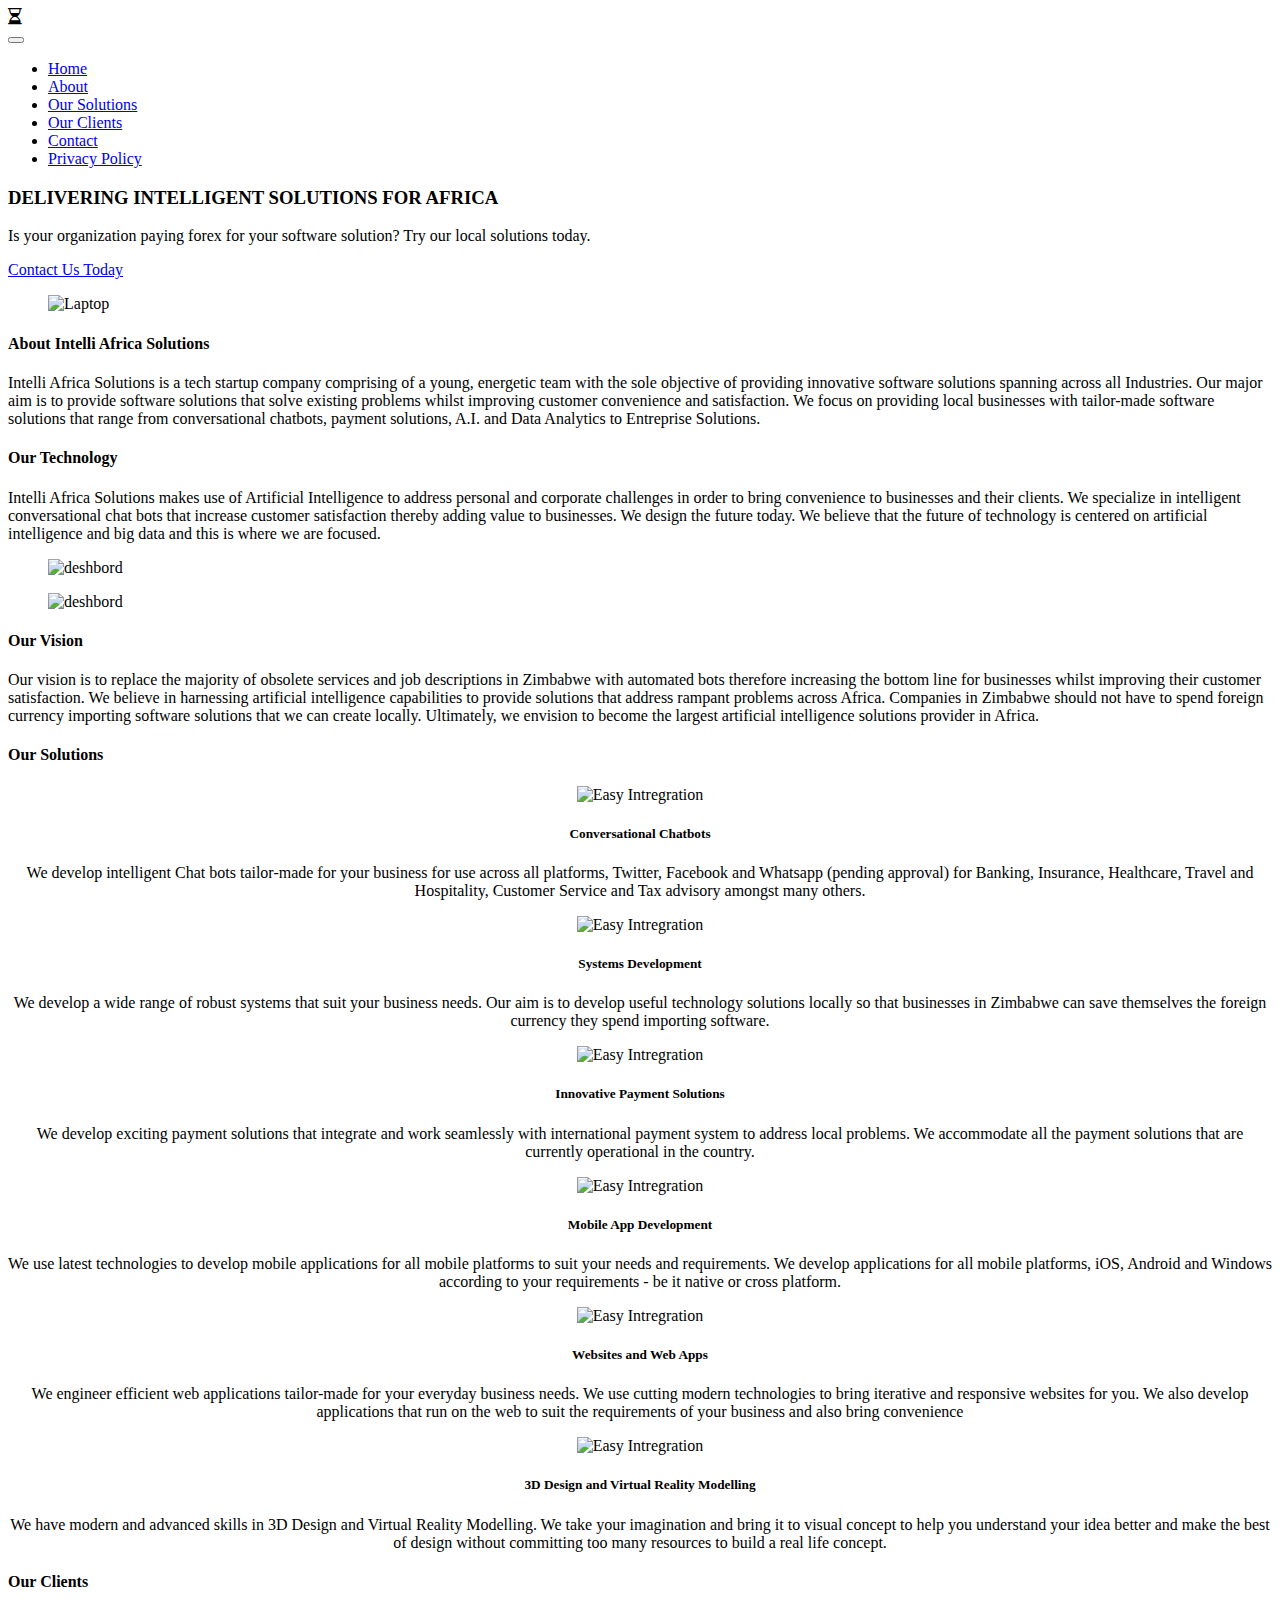
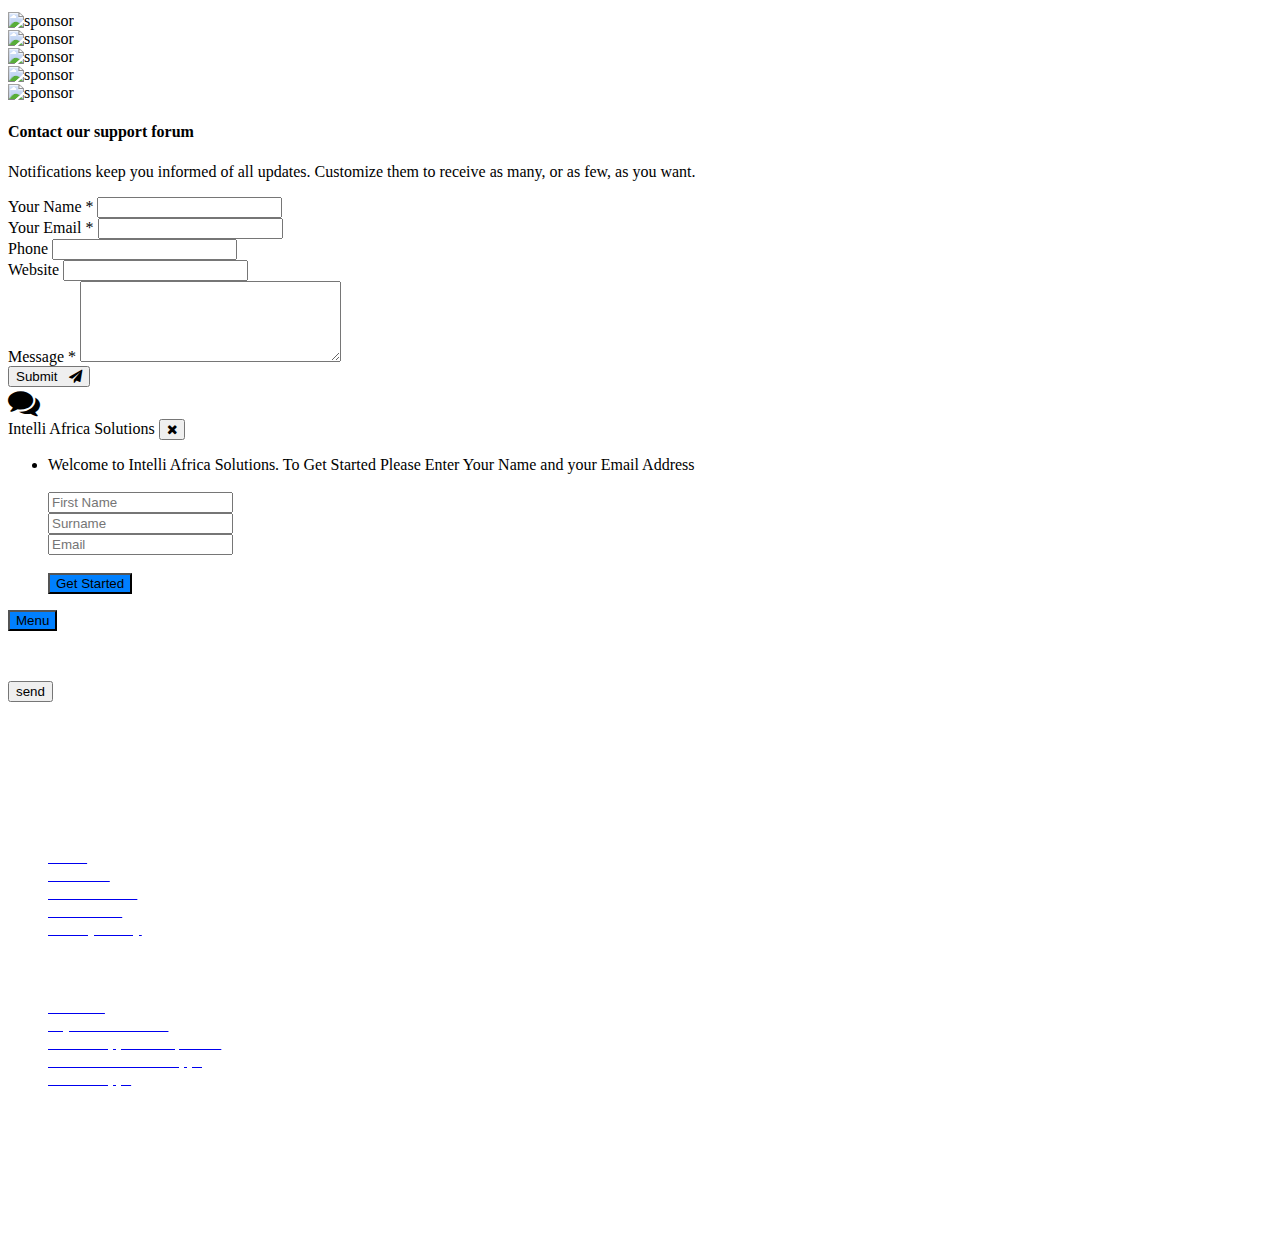
==== intelli/templates/index.html @ eb5cfe19 "contact details" ====
<!doctype html>
<html class="no-js" lang="zxx">



<head>
    <!-- Global site tag (gtag.js) - Google Analytics -->
    <script async src="https://www.googletagmanager.com/gtag/js?id=UA-126738533-1"></script>
    <script src="https://cdn.jsdelivr.net/npm/sweetalert2@7.26.10/dist/sweetalert2.all.min.js"></script>
    <script>
        window.dataLayer = window.dataLayer || [];
        function gtag() { dataLayer.push(arguments); }
        gtag('js', new Date());

        gtag('config', 'UA-126738533-1');
    </script>


    <meta charset="utf-8">
    <meta name="author" content="Intelli Africa Solutions">
    <meta name="description" content="">
    <meta name="keywords" content="HTML,CSS,XML,JavaScript">
    <meta http-equiv="x-ua-compatible" content="ie=edge">
    <meta name="viewport" content="width=device-width, initial-scale=1.0">
    <script>
        $(document).ready(function () {
            $("#btn1").click(function () {
                $("p").append(" <b>Appended text</b>.");
            });
            $("#btn2").click(function () {
                $("ol").append("<li>Appended item</li>");
            });
        });



    </script>
    <style>
        .loader {
    border: 16px solid #f3f3f3; /* Light grey */
    border-top: 16px solid #3498db; /* Blue */
    border-radius: 50%;
    width: 120px;
    height: 120px;
    animation: spin 1s linear infinite;
}

.loader2 {
    border: 5px solid #f3f3f3; /* Light grey */
    border-top: 5px solid #3498db; 
    border-radius: 50%;
    width: 25px;
    height: 25px;
    animation: spin 1s linear infinite;
}

@keyframes spin {
    0% { transform: rotate(0deg); }
    100% { transform: rotate(360deg); }
}
    </style>

    <!-- Title -->
    <title>Intelli Africa Solutions</title>


    <!-- Place favicon.ico in the root directory -->
    <link rel="apple-touch-icon" href="/static/images/apple-touch-icon.png">
    <link rel="shortcut icon" type="image/ico" href="/static/images/favicon.ico" />
    <!-- Plugin-CSS -->
    <link rel="stylesheet" href="/static/css/normalize.css">
    <link rel="stylesheet" href="/static/css/sweetalert2.min.css">
    <link rel='stylesheet' href='https://maxcdn.bootstrapcdn.com/font-awesome/4.7.0/css/font-awesome.min.css'>
    <script src="https://ajax.googleapis.com/ajax/libs/jquery/3.1.0/jquery.min.js"></script>

    <!-- Latest compiled and minified CSS -->
    <link rel="stylesheet" href="https://maxcdn.bootstrapcdn.com/bootstrap/3.3.6/css/bootstrap.min.css" integrity="sha384-1q8mTJOASx8j1Au+a5WDVnPi2lkFfwwEAa8hDDdjZlpLegxhjVME1fgjWPGmkzs7"
        crossorigin="anonymous">

    <script src="https://maxcdn.bootstrapcdn.com/bootstrap/3.3.6/js/bootstrap.min.js" integrity="sha384-0mSbJDEHialfmuBBQP6A4Qrprq5OVfW37PRR3j5ELqxss1yVqOtnepnHVP9aJ7xS"
        crossorigin="anonymous"></script>

    <script src="{{ url_for('static', filename='js/form.js') }}"></script>
    <link rel="stylesheet" href="/static/widget/css/style.css">
    <link rel="stylesheet" href="/static/css/bootstrap.min.css">
    <link rel="stylesheet" href="/static/css/owl.carousel.min.css">
    <link rel="stylesheet" href="/static/css/magnific-popup.css">
    <link rel="stylesheet" href="/static/css/font-awesome.min.css">
    <link rel="stylesheet" href="/static/css/slicknav.css">
    <link rel="stylesheet" href="/static/css/animate.css">
    <!-- Main-Stylesheets -->
    <link rel="stylesheet" href="/static/widget/css/custom.css">
    <link rel="stylesheet" href="/static/css/theme.css">
    <link rel="stylesheet" href="/static/style.css">
    <link rel="stylesheet" href="/static/css/responsive.css">
    <script src="/static/js/vendor/modernizr-2.8.3.min.js"></script>

    <!--[if lt IE 9]>
        <script src="//oss.maxcdn.com/html5shiv/3.7.2/html5shiv.min.js"></script>
        <script src="//oss.maxcdn.com/respond/1.4.2/respond.min.js"></script>
    <![endif]-->
</head>
<!-- Prealoader-->
<div class="preloader">
    <div class="waves-block">
        <div class="icon">
            <i class="fa fa-hourglass-half"></i>
        </div>
        <div class="waves wave-1"></div>
        <div class="waves wave-2"></div>
        <div class="waves wave-3"></div>
    </div>
</div>
<nav class="navbar mainmenu-area" data-spy="affix" data-offset-top="200">
    <div class="container">
        <div class="navbar-header">
            <button type="button" class="navbar-toggle" data-toggle="collapse" data-target="#mainmenu">
                <span class="icon-bar"></span>
                <span class="icon-bar"></span>
                <span class="icon-bar"></span>
            </button>
            <a class="navbar-brand" href="index.html"><img src="/static/images/logo.png" alt=""></a>
        </div>
        <div class="collapse navbar-collapse" id="mainmenu">

            <ul class="nav navbar-nav navbar-right">
                <li class="active"><a href="#home-page">Home</a></li>
                <li><a href="#service-page">About</a></li>
                <li><a href="#feature-page">Our Solutions</a></li>
                <li><a href="#our-clients">Our Clients</a></li>

                <li><a href="#contact-page">Contact</a></li>
                <li><a href="https://www.freeprivacypolicy.com/privacy/view/43e88778d6c2c8b74955bd211948f9d7">Privacy
                        Policy</a></li>



            </ul>
        </div>
    </div>
</nav>
<!-- Main-Menu-Area / -->
<!-- Header-Area -->
<header id="home-page" class="header-area text-white xs-center" style="background-image: url('/static/images/shapre-3.png'); ">
    <div class="overlay dark-blue"></div>
    <div class="table-cell">
        <div class="container">
            <div class="row middle-row">
                <div class="col-xs-12 col-md-5">
                    <h3 class="heading-3 text-white wow fadeInUp" data-wow-delay="0.3s">DELIVERING INTELLIGENT
                        SOLUTIONS FOR AFRICA</h3>
                    <p class=" wow fadeInUp" data-wow-delay="0.4s">Is your organization paying forex for your
                        software solution?
                        Try our local solutions today.</p>
                    <div class="space-30"></div>
                    <a href="#contact-page" class="bttn-5 wow fadeInUp" data-wow-delay="0.5s">Contact Us Today</a>
                    <div class="space-60 hidden visible-xs visible-sm"></div>
                </div>
                <div class="hidden-xs col-md-6">
                    <figure class="single-image wow fadeInDown">
                        <img src="/static/images/isomatric-1.png" alt="Laptop">
                    </figure>
                </div>
            </div>
        </div>
    </div>
</header>
<!-- Header-Area / -->
<section class="section-padding-top" id="service-page">
    <div class="container">
        <div class="row">
            <div class="col-xs-12 col-sm-8 col-md-6 col-sm-offset-2 col-md-offset-3 text-center">
                <div class="page-title">
                    <h4 class="heading-4 title">About Intelli Africa Solutions</h4>
                    <p>Intelli Africa Solutions is a tech startup company comprising of a young, energetic team
                        with the sole objective of providing innovative software solutions spanning across all
                        Industries. Our major aim is to provide software solutions that solve existing problems
                        whilst improving customer convenience and satisfaction. We focus on providing local
                        businesses with tailor-made software solutions that range from conversational chatbots,
                        payment solutions, A.I. and Data Analytics to Entreprise Solutions.

                    </p>
                </div>
                <div class="space-80"></div>
            </div>
        </div>

    </div>
</section>
<section class="section-padding-top" style="background-image: url(/static/images/section-bg-4.png);background-position: right center; background-size: 60% auto;">
    <div class="container">
        <div class="row middle-row">
            <div class="col-xs-12 col-md-5 wow fadeInLeft">
                <h4 class="heading-4">Our Technology</h4>
                <p>Intelli Africa Solutions makes use of Artificial Intelligence to address personal and
                    corporate challenges in order to bring convenience to businesses and their clients. We
                    specialize in intelligent conversational chat bots that increase customer satisfaction
                    thereby adding value to businesses. We design the future today. We believe that the future
                    of technology is centered on artificial intelligence and big data and this is where we are
                    focused.</p>
                <div class="space-15"></div>

                <div class="space-60 hidden visible-xs visible-sm"></div>
            </div>
            <div class="col-xs-12 col-md-5  wow fadeInRight">
                <figure class="wow">
                    <img src="/static/images/isomatric-2.png" alt="deshbord">
                </figure>
            </div>
        </div>
    </div>
</section>

<section class="section-padding-top" style="background-image: url(/static/images/section-bg-5.png); background-size: 60% auto; background-position: bottom left;">
    <div class="container">
        <div class="row middle-row">
            <div class="col-xs-12 col-md-5 wow fadeInRight">
                <figure class="wow">
                    <img src="/static/images/isomatric-3.png" alt="deshbord">
                </figure>
                <div class="space-60 hidden visible-xs visible-sm"></div>
            </div>
            <div class="col-xs-12 col-md-5 wow fadeInLeft">


                <h4 class="heading-4">Our Vision</h4>
                <p> Our vision is to replace the majority of obsolete services and job descriptions in Zimbabwe with
                    automated bots therefore increasing the bottom line for businesses whilst improving their
                    customer satisfaction. We believe in harnessing artificial intelligence capabilities to provide
                    solutions that address rampant problems across Africa. Companies in Zimbabwe should not have to
                    spend foreign currency importing software solutions that we can create locally. Ultimately, we
                    envision to become the largest artificial intelligence solutions provider in Africa.</p>
                <div class="space-15"></div>

                <div class="space-60 hidden visible-xs visible-sm"></div>
            </div>
            <div class="col-xs-12 col-md-4  wow fadeInRight">

            </div>
        </div>
    </div>
</section>


<section id="feature-page" class="section-padding" style="background-image: url('/static/images/section-bg-2.png'); background-position: center center; background-size: 100% 100%;">
    <div class="container">
        <div class="row">
            <div class="col-xs-12 col-sm-8 col-md-6 col-sm-offset-2 col-md-offset-3 text-center">
                <div class="page-title">
                    <h4 class="heading-4 title">Our Solutions</h4>

                </div>
                <div class="space-80"></div>
            </div>
        </div>
        <div class="row" style="text-align:center">
            <div class="col-xs-12  col-md-4">
                <div class="single-feature v2 wow fadeInRight" data-wow-delay="0.3s">
                    <div class="feature-icon">
                        <img src="/static/images/icons/service-01.png" alt="Easy Intregration">
                    </div>
                    <h5 class="title">Conversational Chatbots</h5>
                    <p>We develop intelligent Chat bots tailor-made for your business for use across all platforms,
                        Twitter, Facebook and Whatsapp (pending approval) for Banking, Insurance, Healthcare,
                        Travel and Hospitality, Customer Service and Tax advisory amongst many others.</p>
                </div>
            </div>
            <div class="col-xs-12  col-md-4">
                <div class="single-feature v2 wow fadeInRight" data-wow-delay="0.4s">
                    <div class="feature-icon">
                        <img src="/static/images/icons/service-02.png" alt="Easy Intregration">
                    </div>
                    <h5 class="title">Systems Development</h5>
                    <p>We develop a wide range of robust systems that suit your business needs. Our aim is to
                        develop useful technology solutions locally so that businesses in Zimbabwe can save
                        themselves the foreign currency they spend importing software.</p>
                </div>
            </div>
            <div class="col-xs-12  col-md-4">
                <div class="single-feature v2 wow fadeInRight" data-wow-delay="0.5s">
                    <div class="feature-icon">
                        <img src="/static/images/icons/service-03.png" alt="Easy Intregration">
                    </div>
                    <h5 class="title">Innovative Payment Solutions</h5>
                    <p>We develop exciting payment solutions that integrate and work seamlessly with international
                        payment system to address local problems. We accommodate all the payment solutions that are
                        currently operational in the country.</p>
                </div>
            </div>
            <div class="col-xs-12 col-sm-6 col-md-4">
                <div class="single-feature v2 wow fadeInRight" data-wow-delay="0.7s">
                    <div class="feature-icon">
                        <img src="/static/images/icons/service-04.png" alt="Easy Intregration">
                    </div>
                    <h5 class="title">Mobile App Development</h5>
                    <p>We use latest technologies to develop mobile applications for all mobile platforms to suit
                        your needs and requirements. We develop applications for all mobile platforms, iOS, Android
                        and Windows according to your requirements - be it native or cross platform. </p>
                </div>
            </div>
            <div class="col-xs-12 col-sm-6 col-md-4">
                <div class="single-feature v2 wow fadeInRight" data-wow-delay="0.7s">
                    <div class="feature-icon">
                        <img src="/static/images/icons/service-05.png" alt="Easy Intregration">
                    </div>
                    <h5 class="title">Websites and Web Apps</h5>
                    <p>We engineer efficient web applications tailor-made for your everyday business needs. We use
                        cutting modern technologies to bring iterative and responsive websites for you. We also
                        develop applications that run on the web to suit the requirements of your business and also
                        bring convenience</p>
                </div>
            </div>
            <div class="col-xs-12 col-sm-6 col-md-4">
                <div class="single-feature v2 wow fadeInRight" data-wow-delay="0.8s">
                    <div class="feature-icon">
                        <img src="/static/images/icons/service-06.png" alt="Easy Intregration">
                    </div>
                    <h5 class="title">3D Design and Virtual Reality Modelling</h5>
                    <p>We have modern and advanced skills in 3D Design and Virtual Reality Modelling. We take your
                        imagination and bring it to visual concept to help you understand your idea better and make
                        the best of design without committing too many resources to build a real life concept.</p>
                </div>
            </div>

        </div>
    </div>
</section>



<section id="our-clients" class="section-padding" style="background-image: url('/static/images/section-bg-2.png'); background-position: center center; background-size: 100% 100%;">
    <div class="container">
        <div class="row">
            <div class="col-xs-12 col-sm-8 col-md-6 col-sm-offset-2 col-md-offset-3 text-center">
                <div class="page-title">
                    <h4 class="heading-4 title">Our Clients</h4>

                </div>

                <div class="space-80"></div>
            </div>
        </div>
        <div class="row col-xs-12 col-md-offset-1">
            <div class="col-xs-12">
                <div class="col-xs-2">
                    <img src="/static/images/sponsor-1.png" alt="sponsor">
                </div>
                <div class="col-xs-2">
                    <img src="/static/images/sponsor-2.png" alt="sponsor">
                </div>
                <div class="col-xs-2">
                    <img src="/static/images/sponsor-3.png" alt="sponsor">
                </div>
                <div class="col-xs-2">
                    <img src="/static/images/sponsor-4.png" alt="sponsor">
                </div>
                <div class="col-xs-2">
                    <img src="/static/images/sponsor-5.png" alt="sponsor">
                </div>
            </div>
        </div>
    </div>
</section>
<section id="contact-page" class="section-padding contact-area" style="background: url('/static/images/welcome-4-Shape.png') no-repeat scroll center left 10px / 600px 100%;">
    <div class="container">
        <div class="row">
            <div class="col-xs-12 col-sm-8 col-md-6 col-sm-offset-2 col-md-offset-3 text-center">
                <div class="page-title">
                    <h4 class="heading-4 title">Contact our support forum</h4>
                    <p>Notifications keep you informed of all updates. Customize them to receive as many, or as
                        few, as you want.</p>
                </div>
                <div class="space-80"></div>
            </div>
        </div>
        <div class="row">
            <div class="col-xs-12">
                <form id="contact-form" class="contactform">
                    <div class="col-xs-12 col-md-4">
                        <div class="input-box">
                            <label for="form-name">Your Name *</label>
                            <input required type="text" name="form-name" id="userName" class="form-input">
                        </div>
                    </div>
                    <div class="col-xs-12 col-md-4">
                        <div class="input-box">
                            <label for="form-email">Your Email *</label>
                            <input required type="email" name="form-email" id="form-email" class="form-input">
                        </div>
                    </div>
                    <div class="col-xs-12 col-md-4">
                        <div class="input-box">
                            <label for="form-phone">Phone</label>
                            <input type="text" name="form-phone" id="form-phone" class="form-input">
                        </div>
                    </div>
                    <div class="col-xs-12">
                        <div class="input-box">
                            <label for="form-website">Website</label>
                            <input type="text" id="form-website" name="form-website" class="form-input">
                        </div>
                    </div>
                    <div class="col-xs-12">
                        <div class="input-box">
                            <label for="form-message">Message *</label>
                            <textarea required name="form-message" id="form-message" cols="30" rows="5" class="form-input"></textarea>
                        </div>
                    </div>
                    <div class="col-xs-12">
                        <div class="loader" id="loader" style="display:none; margin-left: 45%"></div>
                        <button class="bttn-3" type="submit">Submit &nbsp;&nbsp;<i class="fa fa-paper-plane"></i></button>
                    </div>
                </form>
            </div>
        </div>
    </div>
</section>

<body data-spy="scroll" data-target=".mainmenu-area">
    <!-- Prealoader-->

    <div class="floating-chat">
        <i class="fa fa-comments fa-2x" aria-hidden="true"> </i>
        <div class="chat">
            <div class="header">
                <span class="title">
                    Intelli Africa Solutions
                </span>
                <button>
                    <i class="fa fa-times" aria-hidden="true"></i>
                </button>

            </div>
            <script>
                function about() {
                    var messagesContainer = $(".messages");

                    newMessage = "about";
                    console.log(newMessage);
                    messagesContainer.append(
                        ['<li class="other">', 'About Intelli Africa', "</li>"].join("")
                    );
                    $.ajax({
                        type: "POST",
                        url: "/ask",
                        data: {
                            messageText: newMessage
                        },
                        success: function (response) {
                            messagesContainer.append(
                                ['<li class="self">', response.answer, "</li>"].join("")
                            );
                            messagesContainer.finish().animate(
                                {
                                    scrollTop: messagesContainer.prop("scrollHeight")
                                },
                                250
                            );
                        },
                        error: function (error) {
                            console.log(error);
                        }
                    });
                    messagesContainer.finish().animate(
                        {
                            scrollTop: messagesContainer.prop("scrollHeight")
                        },
                        250
                    );

                }
                function apply() {
                    var messagesContainer = $(".messages");

                    newMessage = "apply";
                    console.log(newMessage);
                    messagesContainer.append(
                        ['<li class="other">', 'Apply For a ChatBot', "</li>"].join("")
                    );
                    $.ajax({
                        type: "POST",
                        url: "/ask",
                        data: {
                            messageText: newMessage
                        },
                        success: function (response) {
                            messagesContainer.append(
                                ['<li class="self">', response.answer, "</li>"].join("")
                            );
                            messagesContainer.finish().animate(
                                {
                                    scrollTop: messagesContainer.prop("scrollHeight")
                                },
                                250
                            );
                        },
                        error: function (error) {
                            console.log(error);
                        }
                    });
                    messagesContainer.finish().animate(
                        {
                            scrollTop: messagesContainer.prop("scrollHeight")
                        },
                        250
                    );

                }
                function menu() {

                    var messagesContainer = $(".messages");

                    newMessage = "hi";
                    console.log(newMessage);
                    messagesContainer.append(
                        ['<li class="other">', 'Menu', "</li>"].join("")
                    );
                    $.ajax({
                        type: "POST",
                        url: "/ask",
                        data: {
                            messageText: newMessage
                        },
                        success: function (response) {

                            messagesContainer.append(
                                ['<li class="self">', response.answer, "</li>"].join("")
                            );
                            messagesContainer.finish().animate(
                                {
                                    scrollTop: messagesContainer.prop("scrollHeight")
                                },
                                250
                            );
                        },
                        error: function (error) {
                            console.log(error);
                        }
                    });
                    messagesContainer.finish().animate(
                        {
                            scrollTop: messagesContainer.prop("scrollHeight")
                        },
                        250
                    );

                }

            </script>


            <ul class="messages" id="chatOption">
                <form id="registerForm" method="POST">
                    <li class="self">Welcome to Intelli Africa Solutions. To Get Started Please Enter Your Name and
                        your Email Address<br /><br />
                        <div class="form-group">
                            <label class="sr-only" for="nameInput">Name</label>
                            <input required type="text" class="form-control" id="nameInput" placeholder="First Name">
                        </div>
                        <div class="form-group">
                            <label class="sr-only" for="nameInput">Surname</label>
                            <input required type="text" class="form-control" id="surnameInput" placeholder="Surname">
                        </div>


                        <div class="form-group">
                            <label class="sr-only" for="emailInput">Email address</label>
                            <input required type="email" class="form-control" id="emailInput" placeholder="Email">
                        </div>
                        <br />

                        <button style="background-color: #0080FF" class="btn  btn-round btn-danger btn-block " type="submit"><span
                                id="text">Get
                                Started <div class="loader2" id="loader2" style="display:none; margin-left: 45%"></div></span>
                        </button>

                    </li>
                </form>
                <li id="successAlert" class="self alert alert-success" role="alert" style="display:none;"></li>




            </ul>
            <div class="footer ">
                <a href="#" onclick="menu(); return false;" style="color:white"><button style="background-color: #0080FF"
                        class="btn  btn-round" type="button">Menu
                    </button></a>
                &nbsp;
                <p>
                    <div class="text-box" contenteditable="true" disabled="true" style="background-color:white; color: black"></div>
                    <button id="sendMessage">send</button>
                </p>
            </div>
        </div>
    </div>

    <!-- <div class="container">
        <br><br><br><br>
        <form class="form-inline">
            <div class="form-group">
                <label class="sr-only" for="emailInput">Email address</label>
                <input type="email" class="form-control" id="emailInput" placeholder="Email">
            </div>
            <div class="form-group">
                <label class="sr-only" for="nameInput">Name</label>
                <input type="text" class="form-control" id="nameInput" placeholder="First Name">
            </div>
            <button type="submit" class="btn btn-default">Submit</button>
        </form>
        <br>
        <div id="successAlert" class="alert alert-success" role="alert" style="display:none;"></div>
        <div id="errorAlert" class="alert alert-danger" role="alert" style="display:none;"></div>
    </div> -->

    <script src='https://cdnjs.cloudflare.com/ajax/libs/jquery/3.1.1/jquery.min.js'></script>



    <script src="/static/widget/js/index.js"></script>


    <footer class="footer-area v4" style="background-image: url(/static/images/footer-bg-3.png); color:white">
        <div class="container">
            <div class="space-60"></div>
            <div class="row footer-widget-area">
                <div class="col-xs-12 col-sm-3">
                    <div class="widget">
                        <p>Intelli Africa Solutions is a tech startup company comprising of a young, energetic team
                            with the sole objective of providing innovative software solutions spanning across all
                            Industries.</p>
                        <div class="social-menu">
                            <a href="#https://www.facebook.com/intelliafrica.solutions/" style="color:white"><i class="fa fa-facebook"></i></a>
                            <a href="#https://www.instagram.com/intelli.africa/" style="color:white"><i class="fa fa-instagram"></i></a>
                        </div>
                        <div class="copyright">Copyright Intelli Africa 2018</div>
                    </div>
                </div>
                <div class="col-xs-12 col-sm-3">
                    <div class="widget" style="color:white">
                        <h5 class="widget-title" style="color:white">About</h5>
                        <ul style="color:white">
                            <li><a href="#home-page"><span style="color:white">Home</a></li>
                            <li><a href="#service-page"><span style="color:white">About Us</span></a></li>
                            <li><a href="#feature-page"><span style="color:white">Our Solutions</span></a></li>
                            <li><a href="#section-padding"><span style="color:white">Our Clients</span></a></li>
                            <li><a href="#https://www.freeprivacypolicy.com/privacy/view/43e88778d6c2c8b74955bd211948f9d7"><span
                                        style="color:white">Privacy
                                        Policy</span></a></li>

                        </ul>
                    </div>
                </div>
                <div class="col-xs-12 col-sm-3">
                    <div class="widget">
                        <h5 class="widget-title" style="color:white">Solutions</h5>
                        <ul>
                            <li><a href="#feature-page"><span style="color:white">Chatbots</span></a></li>
                            <li><a href="#feature-page"><span style="color:white">Payment Solutions</span></a></li>
                            <li><a href="#feature-page"><span style="color:white">Mobile App Developments</span></a></li>
                            <li><a href="#feature-page"><span style="color:white">Websites and Web Apps</span></a></li>
                            <li><a href="#feature-page"><span style="color:white">Mobile Apps</span></a></li>
                        </ul>
                    </div>
                </div>
                <div class="col-xs-12 col-sm-3">
                    <div class="widget">
                        <h5 class="widget-title" style="color:white">Contact Us</h5>
                        <ul>
                            <p>No 4 Chaplin Road Corner Illovo ,Gauteng 2196 South Africa</p>
                            <p>info@intelliafrica.solutions</p>
                            <p>+27 (64) 835 9172</p>
                        </ul>
                    </div>
                </div>
            </div>
        </div>
    </footer>
    <!--Vendor-JS-->
    <script src="/static/js/vendor/jquery-1.12.4.min.js"></script>
    <script src="/static/js/vendor/bootstrap.min.js"></script>
    <!--Plugin-JS-->
    <script src="/static/js/owl.carousel.min.js"></script>
    <script src="/static/js/ajaxchimp.js"></script>
    <script src="/static/js/contact-form.js"></script>
    <script src="/static/js/magnific-popup.min.js"></script>
    <script src="/static/js/slicknav.min.js"></script>

    <script src="/static/js/wow.min.js"></script>


    <!--Main-active-JS-->
    <script src="/static/js/main.js"></script>
</body>



</html>
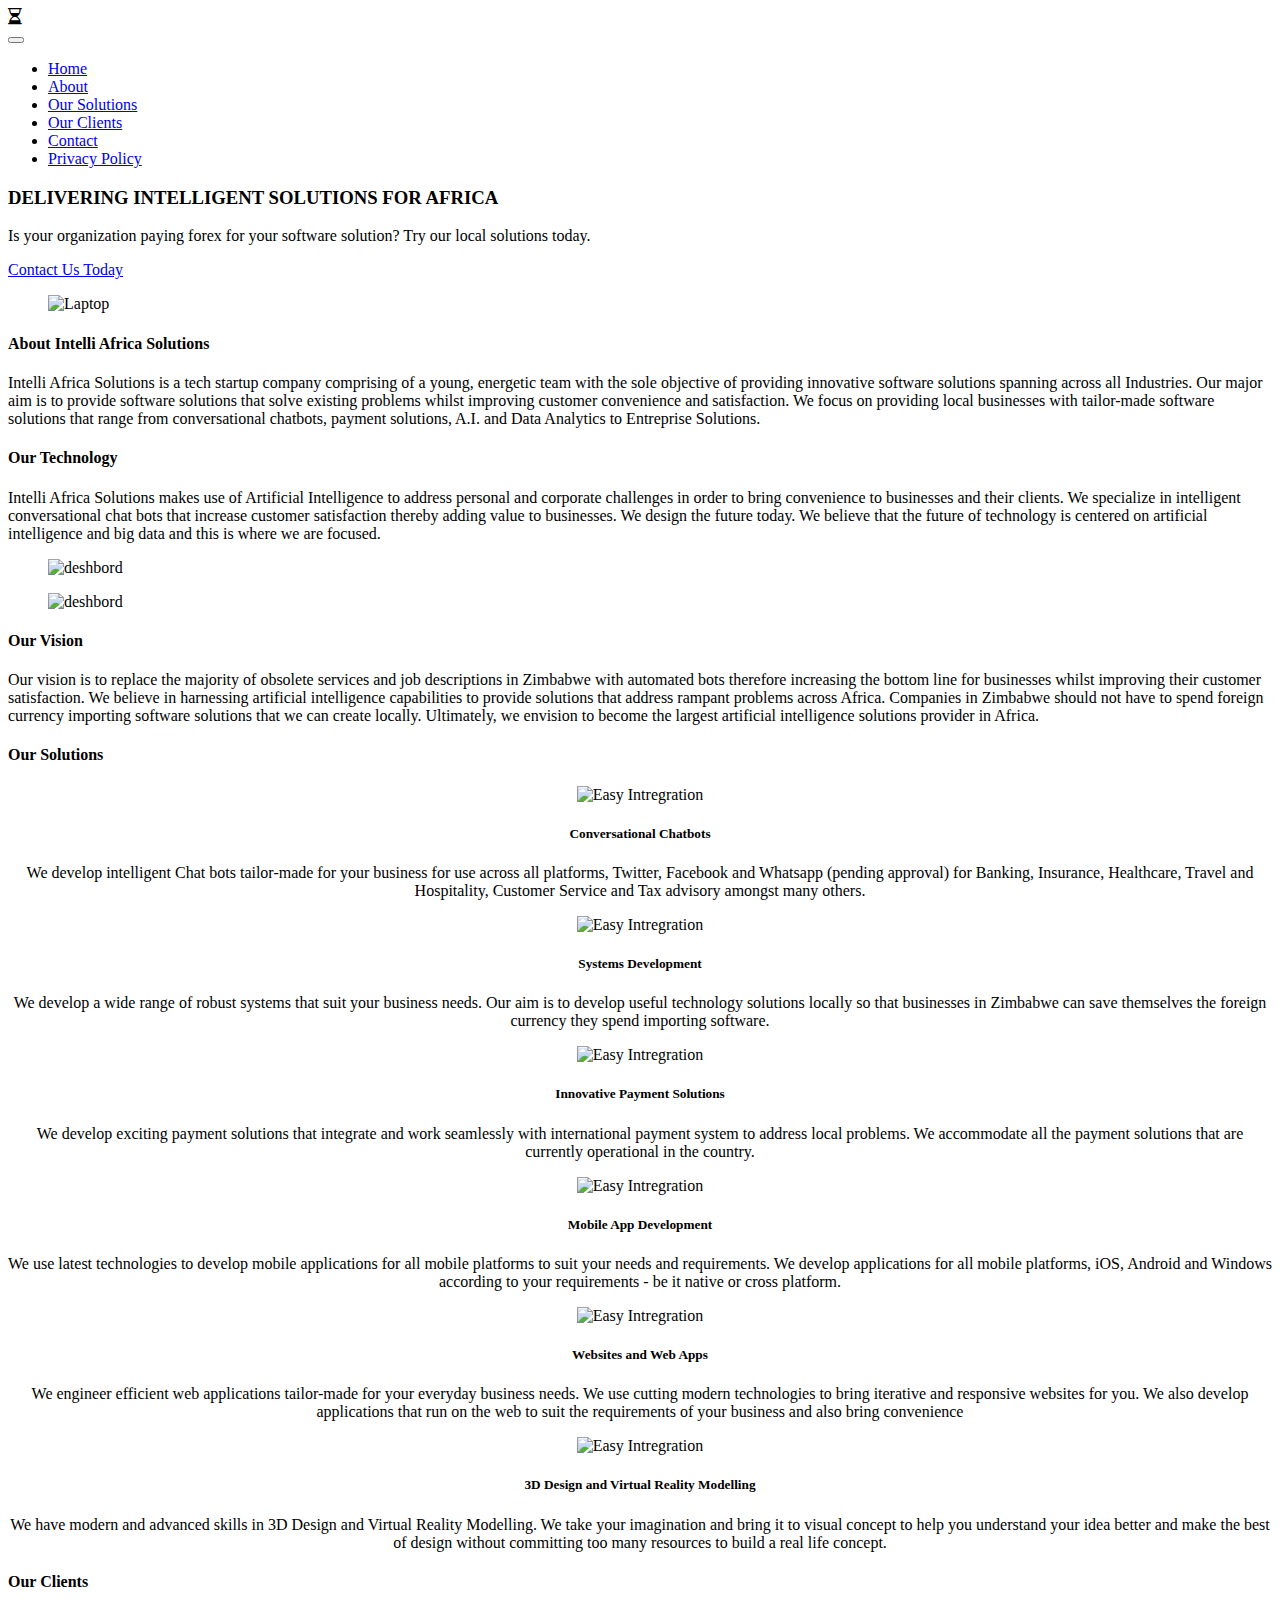
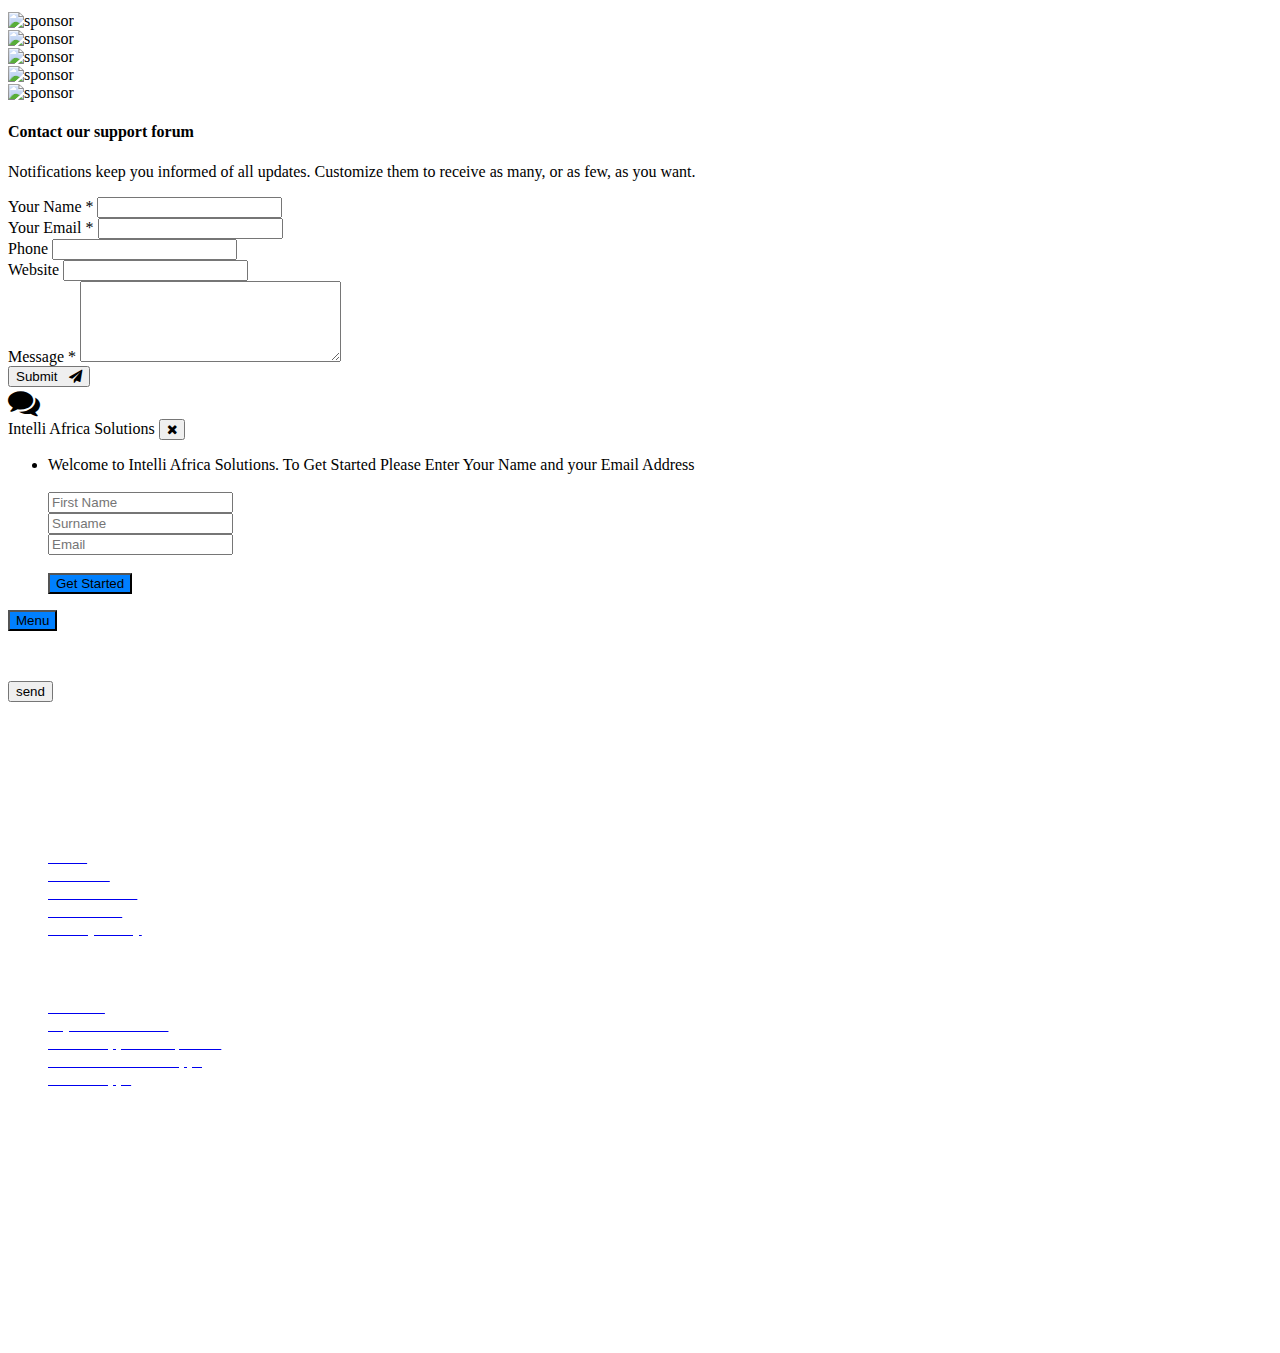
==== commit 32c91f89: "contact details" ====
--- a/intelli/templates/index.html
+++ b/intelli/templates/index.html
@@ -667,9 +667,12 @@
                     <div class="widget">
                         <h5 class="widget-title" style="color:white">Contact Us</h5>
                         <ul>
-                            <p>No 4 Chaplin Road Corner Illovo ,Gauteng 2196 South Africa</p>
+                            <p style="font-weight: bold;">South Africa</p>
+                            p>No 4 Chaplin Road Corner Illovo ,Gauteng 2196 South Africa</p>
+                            <p style="font-weight: bold;">Zimbabwe</p>
+                            <p>22 Lawson Ave Milton Park , Harare Zimbabwe</p>
                             <p>info@intelliafrica.solutions</p>
-                            <p>+27 (64) 835 9172</p>
+                            <p>+27 (64) 835 9172 &nbsp; / &nbsp; +263 77 546 3638</p>
                         </ul>
                     </div>
                 </div>
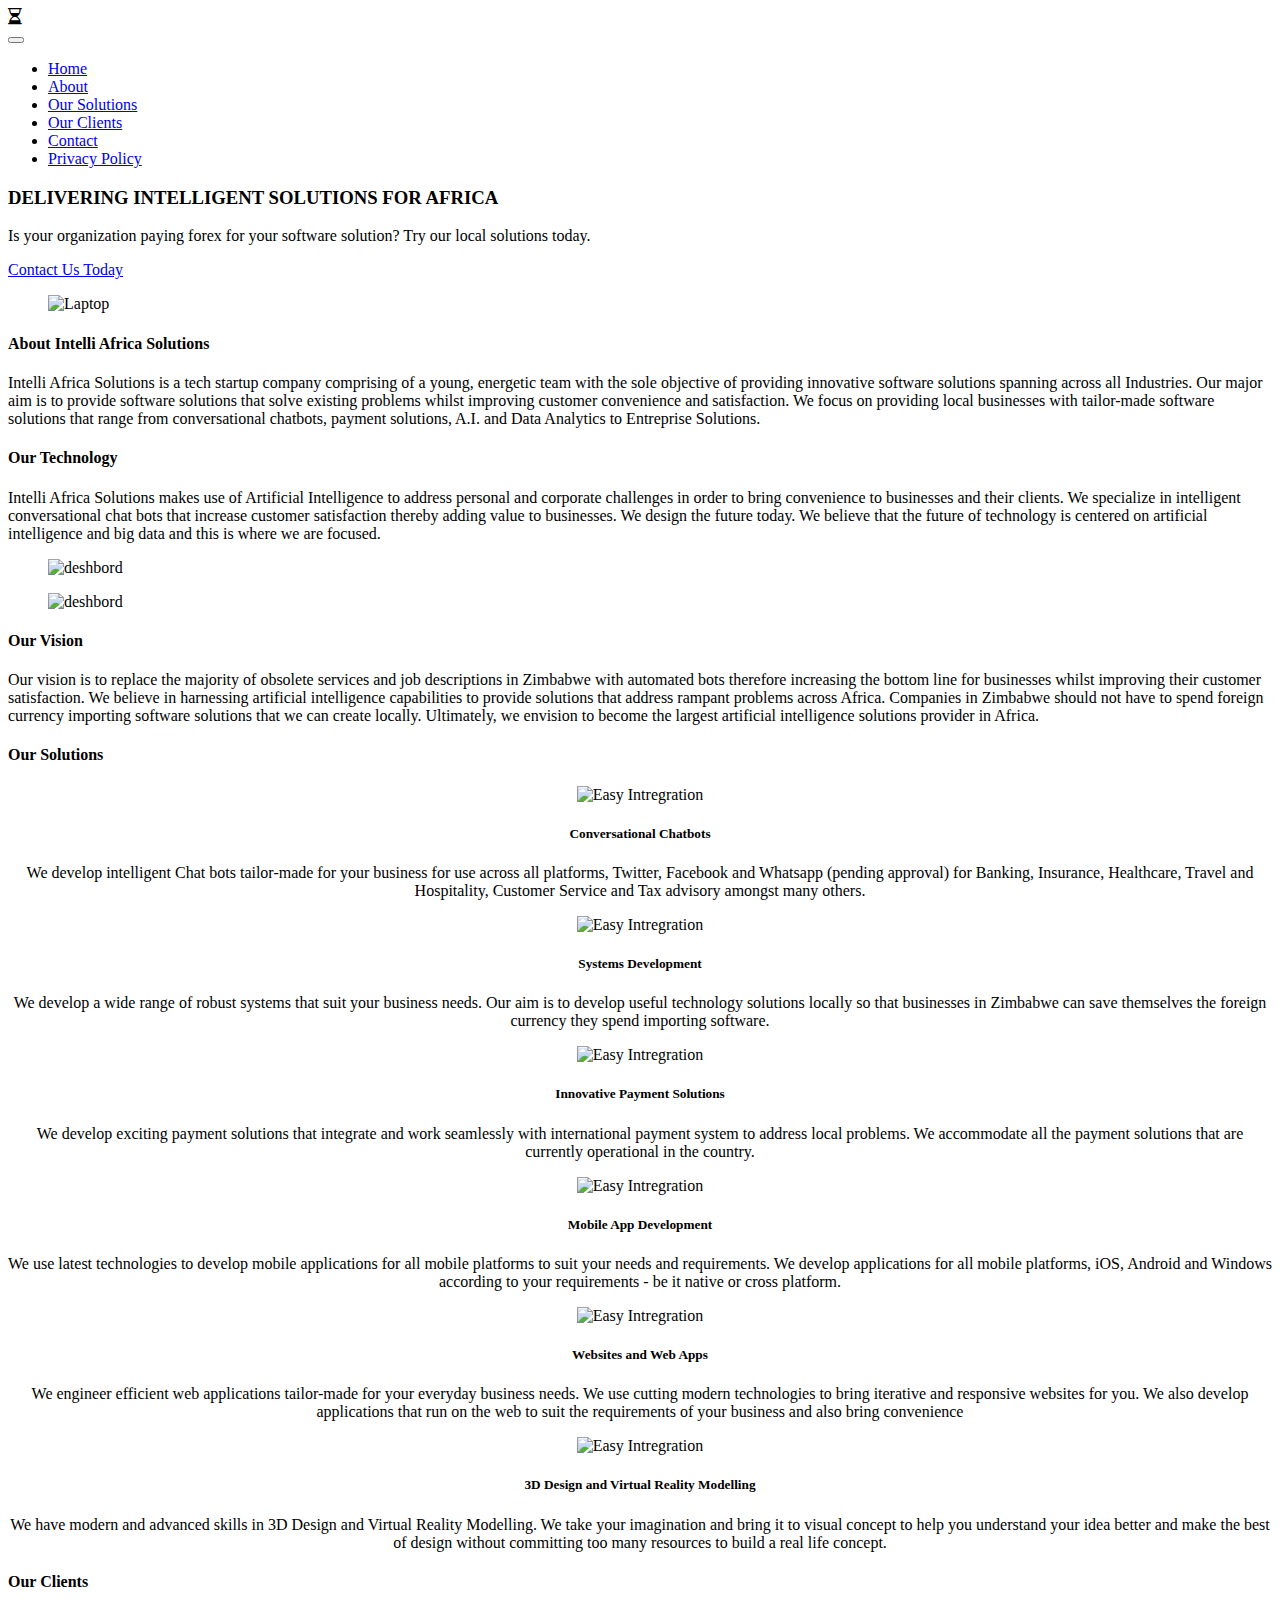
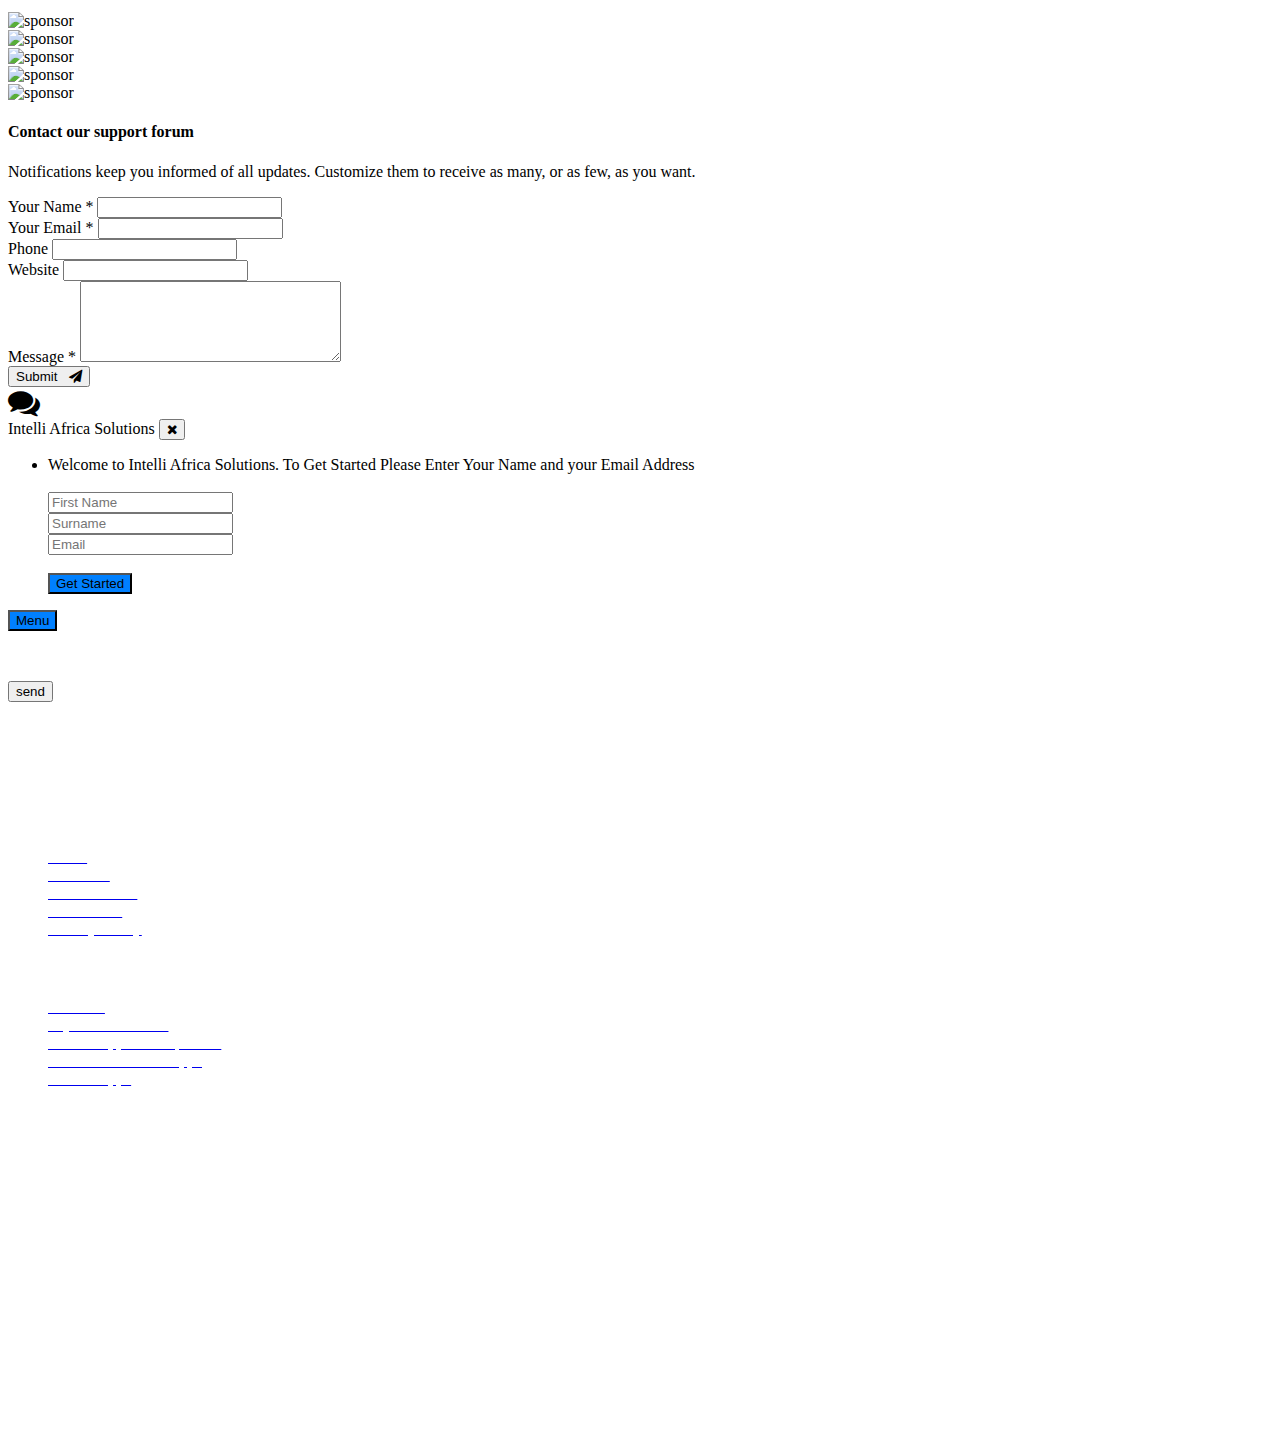
==== commit bc95e5ee: "Stying" ====
--- a/intelli/templates/index.html
+++ b/intelli/templates/index.html
@@ -668,11 +668,15 @@
                         <h5 class="widget-title" style="color:white">Contact Us</h5>
                         <ul>
                             <p style="font-weight: bold;">South Africa</p>
-                            p>No 4 Chaplin Road Corner Illovo ,Gauteng 2196 South Africa</p>
+                            <p>No 4 Chaplin Road Corner Illovo Gauteng 2196</p>
+                            <p>South Africa</p>
+                            <p> <i class="fa fa-phone" aria-hidden="true"></i> +27 (64) 835 9172 &nbsp; </p>
                             <p style="font-weight: bold;">Zimbabwe</p>
-                            <p>22 Lawson Ave Milton Park , Harare Zimbabwe</p>
-                            <p>info@intelliafrica.solutions</p>
-                            <p>+27 (64) 835 9172 &nbsp; / &nbsp; +263 77 546 3638</p>
+                            <p>22 Lawson Ave Milton Park Harare</p>
+                            <p>Zimbabwe</p>
+                            <p> <i class="fa fa-phone" aria-hidden="true"></i> &nbsp; +263 77 546 3638</p>
+                            <p><i class="fa fa-envelope" aria-hidden="true"></i> info@intelliafrica.solutions</p>
+
                         </ul>
                     </div>
                 </div>
